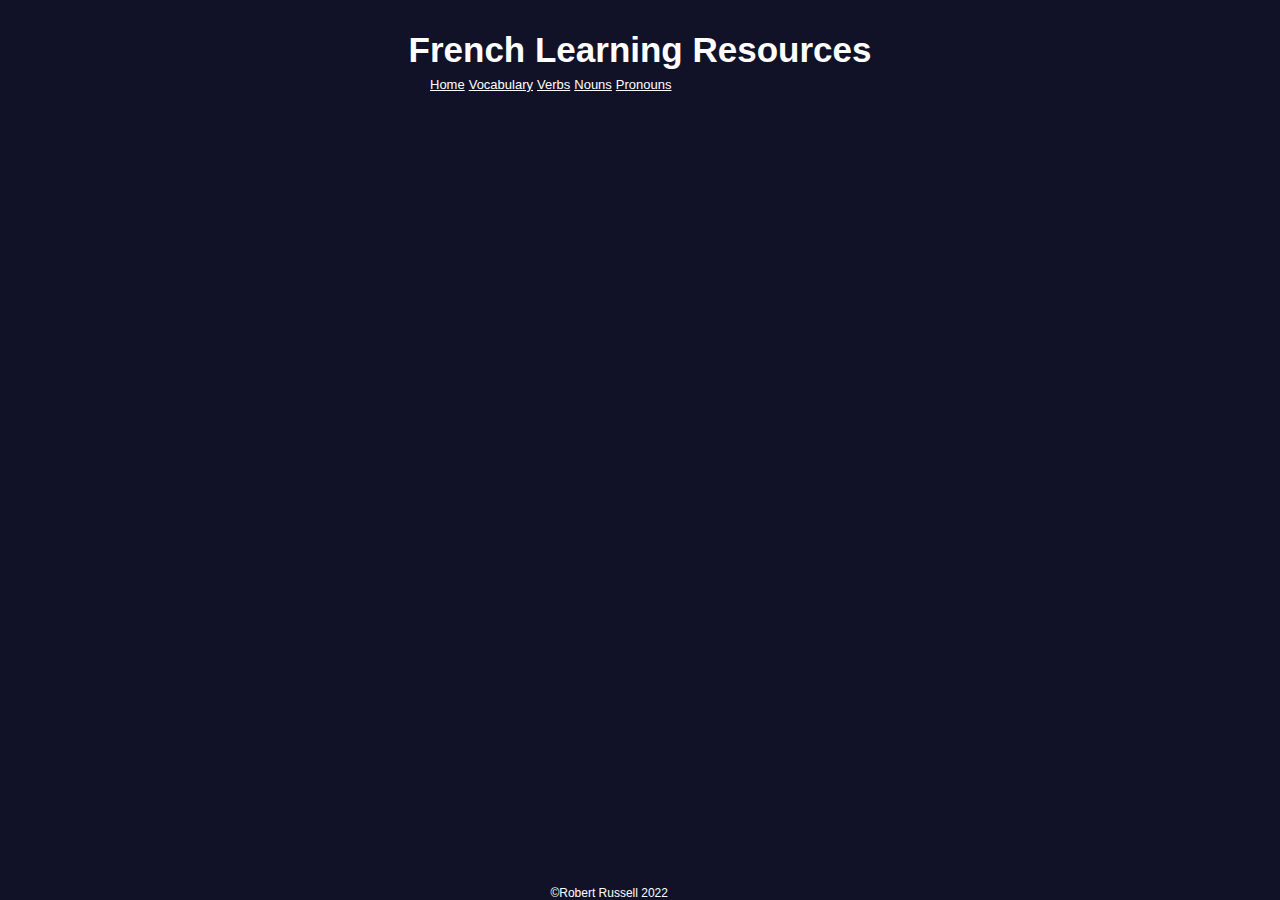
==== french/index.html @ b299b5d5 "added french and latin verbix" ====
<!doctype html>
<html lang="en-US" id="arve" class="no-js">



<head>
        <meta charset="utf-8" />
        <link href="https://cdn.jsdelivr.net/npm/bootstrap@5.0.0-beta1/dist/css/bootstrap.min.css" rel="stylesheet" integrity="sha384-giJF6kkoqNQ00vy+HMDP7azOuL0xtbfIcaT9wjKHr8RbDVddVHyTfAAsrekwKmP1" crossorigin="anonymous">


        <meta name="viewport" content="width=device-width, initial-scale=1, maximum-scale=1, minimum-scale=1">
        <title>French Resources</title>
     
        <link rel="stylesheet" type="text/css" href="styles.css">


</head> 

<body>

       
    <h1>French Learning Resources</h1>

    <a href = "/index.html"  class="btn btn-primary">Home</a>
    
    <a href="./Vocab/index.html"  class="btn btn-primary">Vocabulary</a>

    <a href="./Verbs/index.html" class="btn btn-primary">Verbs</a>

    <a href="./Nouns/index.html" class="btn btn-primary">Nouns</a>

    <a href="./Pronouns/index.html" class="btn btn-primary">Pronouns</a>




    


    <p>&copy;Robert Russell 2022</p>
                
</body>

</html>
---- french/styles.css ----
body {
  background-color: rgb(17, 18, 39);
  max-width: 700px;
  margin: auto;
  padding: 10px;
}

p {
    font-family: "Arial";
    font-size: 12px;
    color: white;
    margin-top: 0px;
    margin-bottom: 0px;
    margin-left: 0px;
    margin-right: 0px;
    position: absolute;
    bottom: 0px;
    left: 43%;     
  }

h1 {
    font-family: "Arial";
    font-size: 35px;
    color: white;
    text-align: center;
    margin-top: 20px;
    margin-bottom: 0px;
    margin-left: 0px;
    margin-right: 0px;
  }

.btn {
    font-family: "Arial";
    font-size: 13px;
    color: white;
    margin-top: 5px;
    margin-bottom: 0px;
    margin-left: 0px;
    margin-right: 0px;
    position: relative;
    left: 20%; 
    top: 5px;
  }

img {
    margin-top: 10px;
    margin-bottom: 0px;
    margin-left: 0px;
    margin-right: 0px;
    position: relative;
    left: 20%; 
    top: 100px;
  }
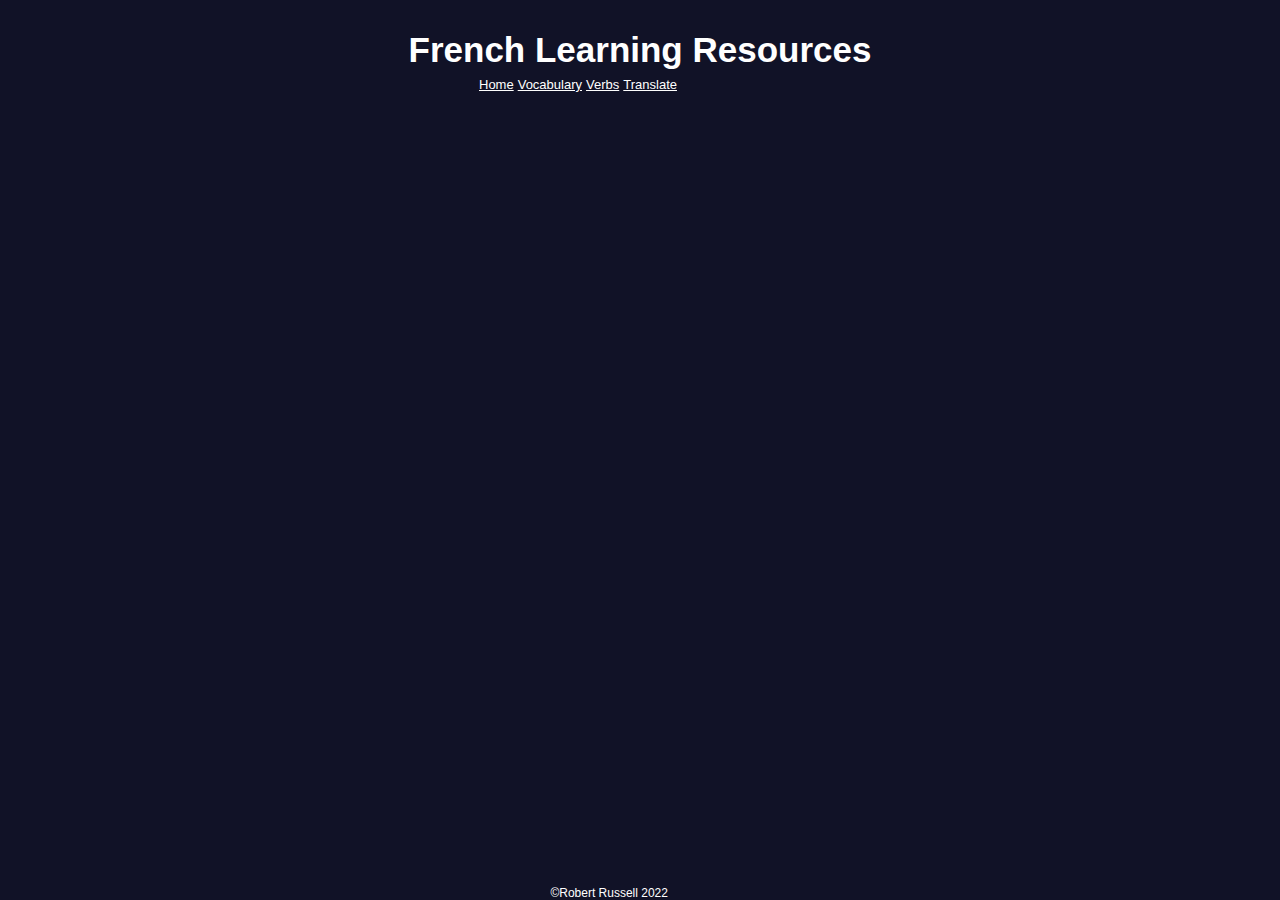
==== commit a718061c: "translate button" ====
--- a/french/index.html
+++ b/french/index.html
@@ -27,9 +27,7 @@
 
     <a href="./Verbs/index.html" class="btn btn-primary">Verbs</a>
 
-    <a href="./Nouns/index.html" class="btn btn-primary">Nouns</a>
-
-    <a href="./Pronouns/index.html" class="btn btn-primary">Pronouns</a>
+    <a href="./Translate/index.html" class="btn btn-primary">Translate</a>
 
 
 
--- a/french/styles.css
+++ b/french/styles.css
@@ -38,7 +38,7 @@
     margin-left: 0px;
     margin-right: 0px;
     position: relative;
-    left: 20%; 
+    left: 27%; 
     top: 5px;
   }
 
